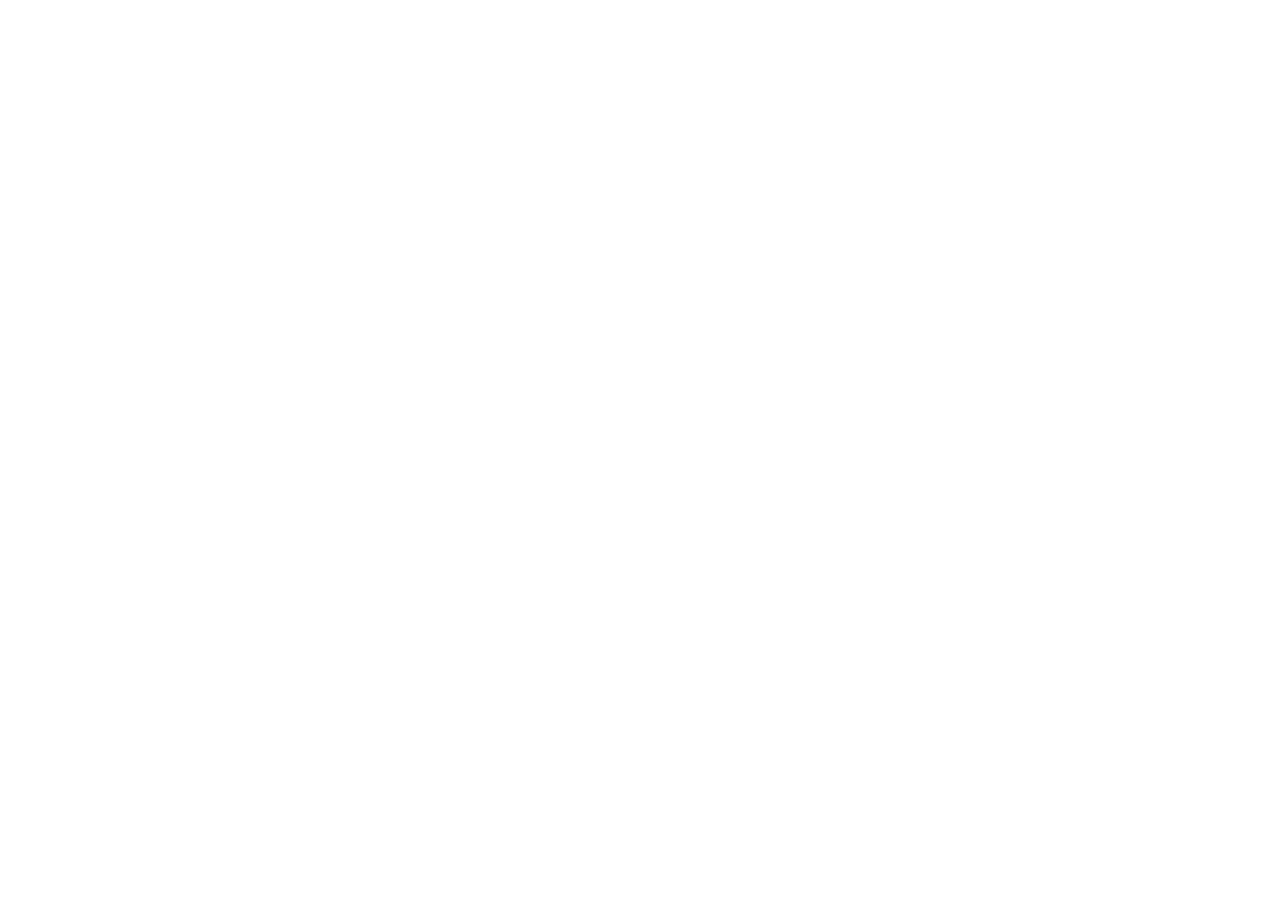
==== index.html @ bc3a05e5 "create yys project!" ====
<!DOCTYPE HTML>
<html lang="zh-CN">
<!--
　　 へ　　　　　／|
　　/＼7　　∠＿/
　 /　│　　 ／　／
　│　Z ＿,＜　／　　 /`ヽ
　│　　　　　ヽ　　 /　　〉
　 Y　　　　　`　 /　　/
　ｲ●　､　●　　⊂⊃〈　　/
　()　 へ　　　　|　＼〈
　　>ｰ ､_　 ィ　 │ ／／
　 / へ　　 /　ﾉ＜| ＼＼
　 ヽ_ﾉ　　(_／　 │／／
　　7　　　　　　　|／
　　＞―r￣￣`ｰ―＿
皮卡丘,对偷看者使用十万伏特
-->

<head>
    <!--声明当前页面的编码集:charset=gbk,gb2312(中文编码),UTF-8(国际编码)-->
    <meta http-equiv="Content-Type" content="text/html" charset="UTF-8" />
    <!--如果是IE 就以标准渲染-->
    <meta http-equiv="X-UA-Compatible" content="IE=edge,chrome=1" />
    <!-- 视窗  -->
    <meta name="viewport" content="width=device-width,initial-scale=1.0,maximum-scale=1.0,user-scalable=0" />
    <!-- 上述3个meta标签*必须*放在最前面，任何其他内容都*必须*跟随其后！ -->
    <!--声明当前页面的三要素-->
    <title>index</title>
    <meta name="Author" content="" />
    <!--作者-->
    <meta name="keywords" content="关键词,关键词" />
    <!--关键词：英文逗号隔开 31字-->
    <meta name="description" content="" />
    <!--网站概述：百度80字以内 标准是76个字-->
    <link rel="shortcut icon" type="images/x-icon" href="icon/psyduck.ico" />
    <!-- css -->
    <link rel="stylesheet" href="yys.css">
</head>

<body>

</body>
<script src="js/jquery-3.3.1.js"></script>
<script src="js/Pub.js"></script>
<script src="js/index.js"></script>
</html>
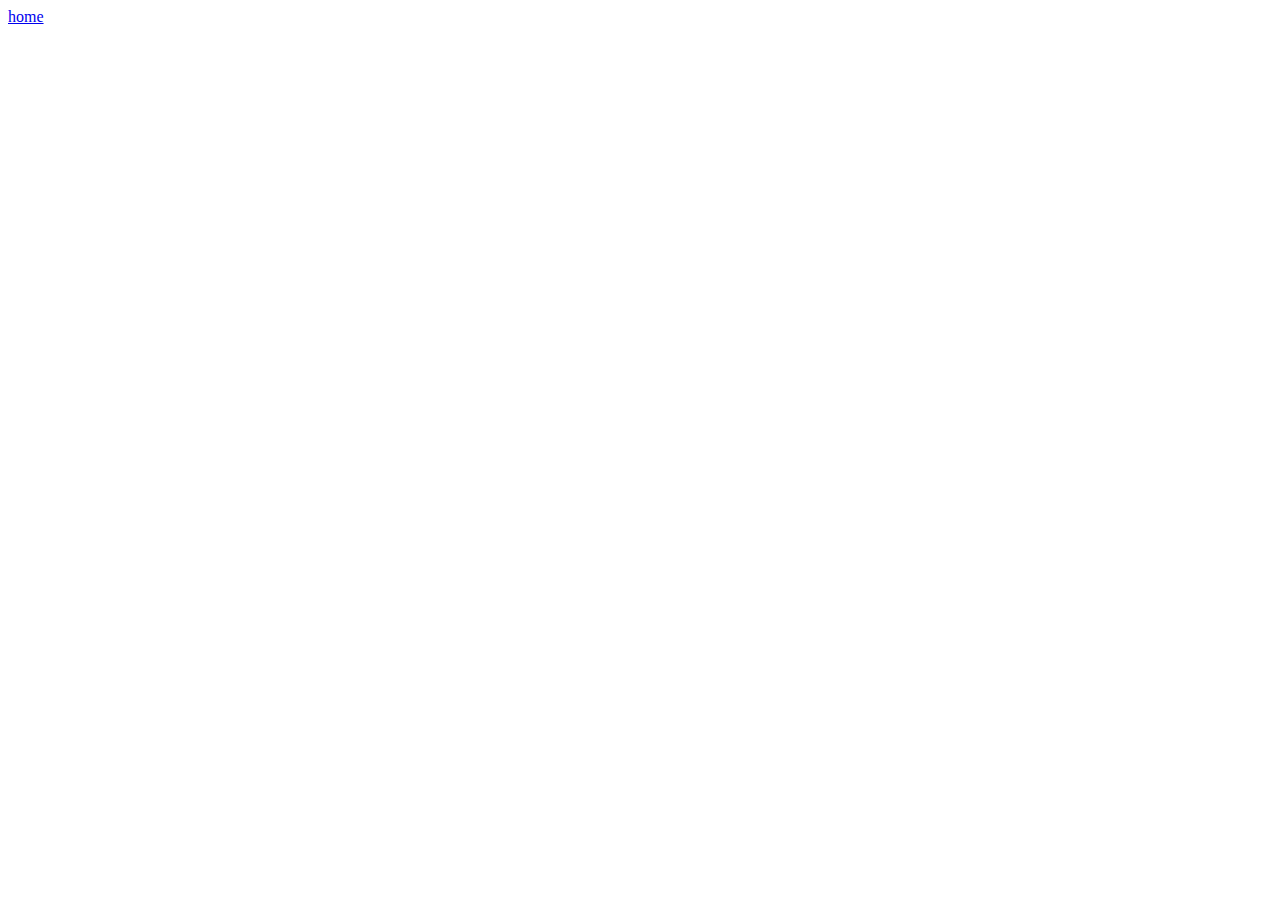
==== commit 394cadab: "index add homelink" ====
--- a/index.html
+++ b/index.html
@@ -39,9 +39,10 @@
 </head>
 
 <body>
-
+    <a href="home.html">home</a>
 </body>
 <script src="js/jquery-3.3.1.js"></script>
 <script src="js/Pub.js"></script>
 <script src="js/index.js"></script>
-</html>
+
+</html>